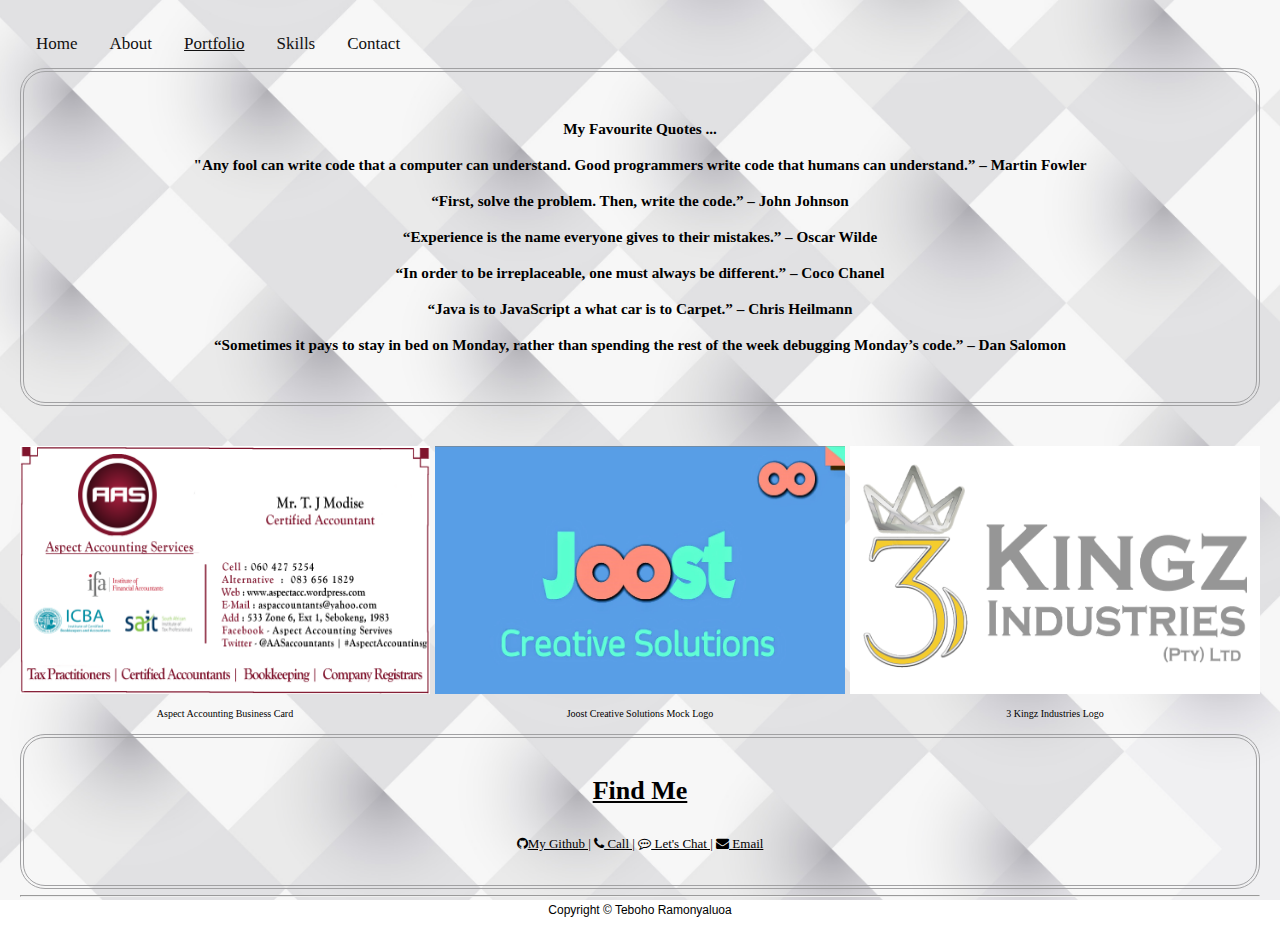
==== portfolio.html @ bcb44538 "Upload site" ====
<!DOCTYPE html>
<!--[if lt IE 7]>      <html class="no-js lt-ie9 lt-ie8 lt-ie7"> <![endif]-->
<!--[if IE 7]>         <html class="no-js lt-ie9 lt-ie8"> <![endif]-->
<!--[if IE 8]>         <html class="no-js lt-ie9"> <![endif]-->
<!--[if gt IE 8]><!--> <html class="no-js"> <!--<![endif]-->
	<head>
	<meta charset="utf-8">
	<meta http-equiv="X-UA-Compatible" content="IE=edge">
	<title>My Web Portfolio</title>
	<meta name="viewport" content="width=device-width, initial-scale=1">
    <link rel="stylesheet" type="text/css" href="css/portfolio.css" />
    <link rel="stylesheet" href="https://cdnjs.cloudflare.com/ajax/libs/font-awesome/4.7.0/css/font-awesome.min.css">
    <script src="https://maxcdn.bootstrapcdn.com/bootstrap/3.4.1/js/bootstrap.min.js"></script>
    <script src="http://ajax.googleapis.com/ajax/libs/jquery/3.3.1/jquery.min.js"></script>
    <script src="js/portfolio.js"></script>
</head>

<body>
   <a id="back2Top" title="Back to top" href="#">&#8677;</a>
    <div class="topnav" id="myTopnav">
	         <a href="index.html">Home</a>
             <a href="index.html#About">About</a>
             <a href="#"  class="active">Portfolio</a>
             <a href="index.html#Skills">Skills</a>
	         <a href="index.html#Contacts">Contact</a>
             <a href="javascript:void(0);" class="icon" onclick="myFunction()">
        <i class = "fa fa-bars"></i> </a>
	</div>
    
<div id="Quotes">
    	<div class="Quotes">
<p> <h3>
    <b>My Favourite Quotes</b> ... <br><br>
            "Any fool can write code that a computer can understand. Good programmers write code that humans can understand.” – Martin Fowler
            
            <br><br>“First, solve the problem. Then, write the code.” – John Johnson
            
            <br><br>“Experience is the name everyone gives to their mistakes.” – Oscar Wilde
            
            <br><br>“In order to be irreplaceable, one must always be different.” – Coco Chanel
            
            <br><br>“Java is to JavaScript a what car is to Carpet.” – Chris Heilmann
                                   
            <br><br>“Sometimes it pays to stay in bed on Monday, rather than spending the rest of the week debugging Monday’s code.” – Dan Salomon
</h3></p>
        </div>
    </div>

<div class="container1">
    <div class="box1">
        <img src="img/aas.png" alt="AAS">
	<figcaption>Aspect Accounting Business Card</figcaption>
    </div>

    <div class="box2">
        <img src="img/joost.jpg" alt="Joost">
    <figcaption>Joost Creative Solutions Mock Logo</figcaption>
    </div>
    
    <div class="box3">
         <img src="img/3kingslogo.png" alt="3Kingz">
	<figcaption>3 Kingz Industries Logo</figcaption>
    </div>
  
    
</div>
       
<div id="Contacts">
     <h1><u><b>Find Me</b></u></h1>
  <div class="Contacts">
         <p>
         <a href="https://www.github.com/tramonyaluoa"><i class="fa fa-github"></i>My Github |</a>
         <a href="tel:+27829318075"><i class="fa fa-phone"></i> Call |</a>
         <a href="sms://+27829318075?body = I would like a meeting with you."><i
            class="fa fa-commenting-o"></i> Let's Chat |</a>
         <a href="mailto:tramonyaluoa@gmail.com"><i class="fa fa-envelope"></i> Email </a>
         </p>
  </div>
</div>

<div id="footer">
    <div class="footer"><hr>
       <footer >Copyright &copy Teboho Ramonyaluoa </footer>
    </div>
</div>

</body>
</html>
---- css/portfolio.css ----
body {
  margin: 20px;
  padding: 0;
background: url(../img/3285439.jpg) no-repeat center center fixed;
  background-position: center;
  background-repeat: no-repeat;
  background-size: cover;
  font-family:"", Georgia, "Times New Roman", Times, serif;
  font-size: 13px;
  
}

*
{
 color: black;
 align-content: center;
 box-sizing: border-box;
 /* height: fit-content; */
 }

img{
  width: 100%;
  height: 100%;
} 

.topnav {
	background-color:none;
	overflow: hidden;
  }
  
  
  .topnav a {
	float: left;
	display: block;
	color: #111010;
	text-align: center;
	padding: 14px 16px;
	text-decoration: none;
	font-size: 17px;
  }
  
  
  .topnav a:hover {
	background-color:none;
	color: black;
  }
  
  
  .topnav a.active {
	
	text-decoration: underline;
  }
  
  
  .topnav .icon {
	display: none;
  }

  #Quotes .Quotes
  {
 
    border: 4px double rgb(161, 161, 163);
    border-radius: 25px;
    position:relative;
    width:auto;
    text-align:center;
    padding: 20px;
    }
    
    
  @media screen and (max-width: 600px) {
    .topnav a:not(:first-child) {display: none;}
    .topnav a.icon {
      float: right;
      display: block;
    }
  }  
  
@media screen and (max-width: 600px) {
  
  .topnav.responsive a.icon {
    position: absolute;
    right: 0;
    top: 0;
  }
  .topnav.responsive a {
    float: none;
    display: block;
    text-align: left;
  }
}


.container1 {
  display: grid;
  width: auto;
  margin: auto;
  margin-bottom: 40px;
  margin-top: 40px;
  grid-template-columns: repeat(auto-fit, minmax(38ch, 1fr));
	grid-gap: 5px;   
   }

.box1 { 
  justify-content: flex-start;
	text-align: center;
 }

.box2 { 
  justify-content: flex-start;
	text-align: center;
}

.box3 { 
  justify-content: flex-start;
	text-align: center;
} 

.box4 { 
  justify-content: flex-start;
	text-align: center;
  }

.box5 { 
  justify-content: flex-start;
	text-align: center;  
}

figcaption {
  font-size: 10px;
  margin: 10px;
  text-align: center;
  margin-bottom: auto;
}

#Contacts
{
border: 4px double rgb(161, 161, 163);
border-radius: 25px;
position:relative;
width:auto;
text-align:center;
padding: 20px;
}

#footer {
   text-align:center;
   padding-top:none;
   font-size:12px;
   font-family:Candara, sans-serif;
   margin:0px;
}

#back2Top {
  width: 40px;
  line-height: 40px;
  overflow: hidden;
  z-index: 999;
  display: none;
  cursor: pointer;
  -moz-transform: rotate(270deg);
  -webkit-transform: rotate(270deg);
  -o-transform: rotate(270deg);
  -ms-transform: rotate(270deg);
  transform: rotate(270deg);
  position: fixed;
  bottom: 50px;
  right: 0;
  color: #555;
  text-align: center;
  font-size: 30px;
  text-decoration: none;
}

#back2Top:hover {
  color: #000;
}
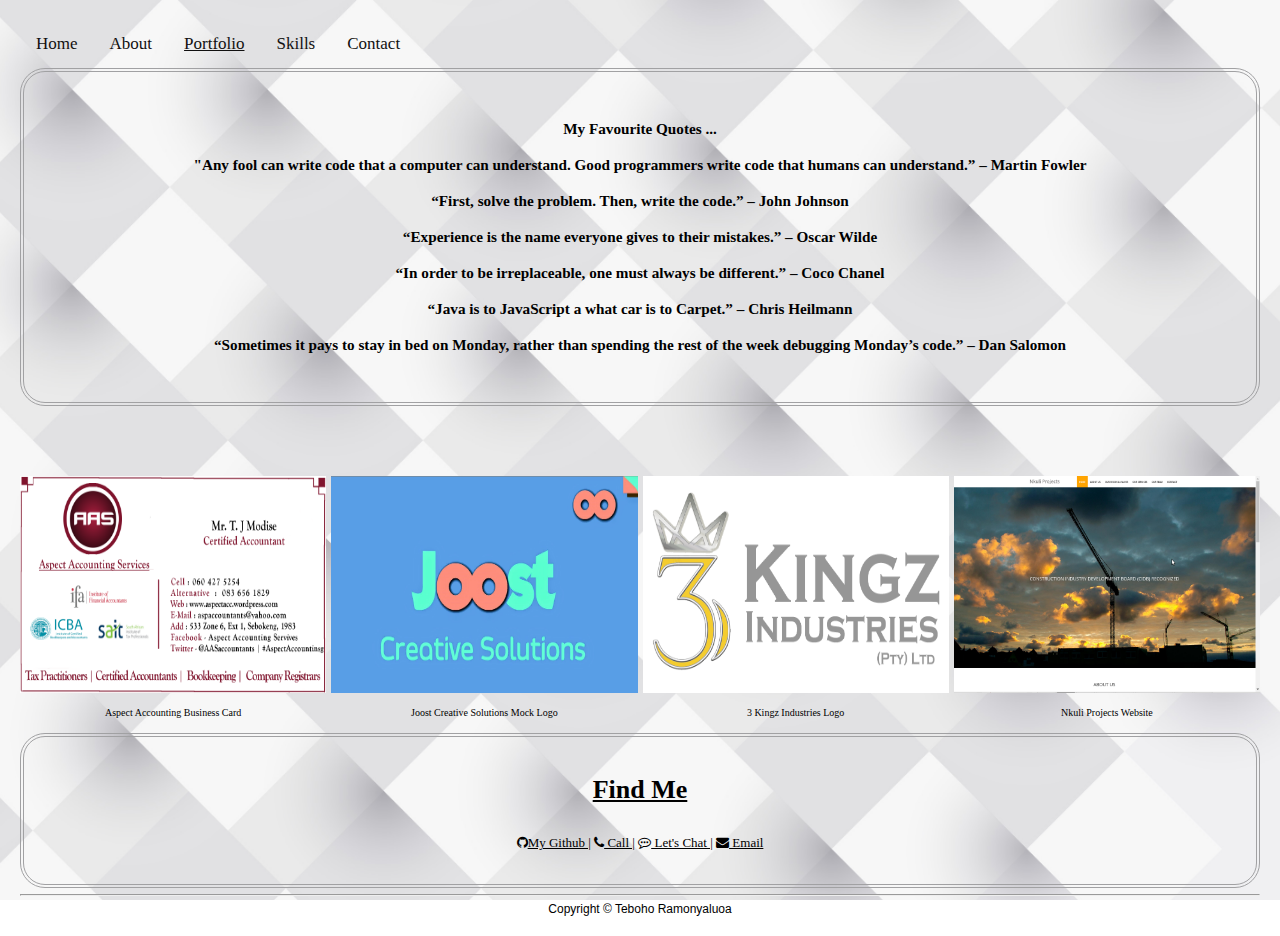
==== commit b9f1abec: "added CV and Website" ====
--- a/portfolio.html
+++ b/portfolio.html
@@ -62,6 +62,10 @@
 	<figcaption>3 Kingz Industries Logo</figcaption>
     </div>
   
+     <div class="box4">
+        <a href="https://tramonyaluoa.github.io/NkuliProjects/"><img src="img/nkuli.png" alt="NkuliProjects"></a>
+         <figcaption>Nkuli Projects Website</a></figcaption>
+     </div>
     
 </div>
        
--- a/css/portfolio.css
+++ b/css/portfolio.css
@@ -102,29 +102,33 @@
    }
 
 .box1 { 
+  padding-top: 30px;
   justify-content: flex-start;
 	text-align: center;
  }
 
 .box2 { 
+  padding-top: 30px;
   justify-content: flex-start;
 	text-align: center;
 }
 
 .box3 { 
+  padding-top: 30px;
   justify-content: flex-start;
 	text-align: center;
 } 
 
 .box4 { 
+  padding-top: 30px;
   justify-content: flex-start;
 	text-align: center;
   }
 
-.box5 { 
+/* .box5 { 
   justify-content: flex-start;
 	text-align: center;  
-}
+} */
 
 figcaption {
   font-size: 10px;
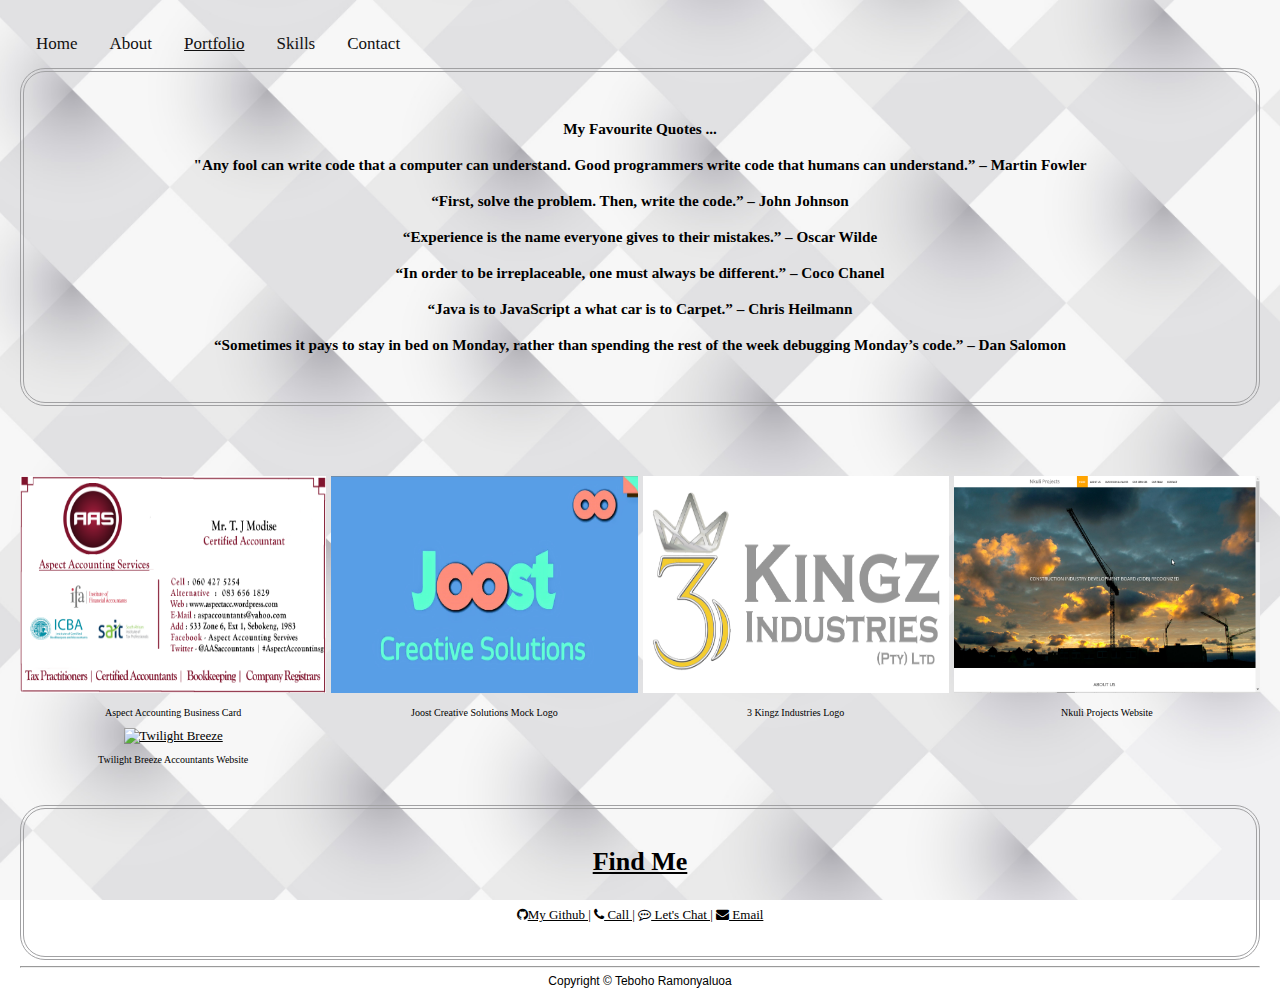
==== commit e749ccca: "Portfolio updated" ====
--- a/portfolio.html
+++ b/portfolio.html
@@ -66,6 +66,11 @@
         <a href="https://tramonyaluoa.github.io/NkuliProjects/"><img src="img/nkuli.png" alt="NkuliProjects"></a>
          <figcaption>Nkuli Projects Website</a></figcaption>
      </div>
+
+    <div class="box5">
+        <a href="http://www.twilightbreeze.co.za/"><img src="img/twilightbreeze.png" alt="Twilight Breeze"></a>
+         <figcaption>Twilight Breeze Accountants Website</a></figcaption>
+     </div>
     
 </div>
        
--- a/css/portfolio.css
+++ b/css/portfolio.css
@@ -125,10 +125,11 @@
 	text-align: center;
   }
 
-/* .box5 { 
+ .box5 { 
+ padding-top: 30px;
   justify-content: flex-start;
 	text-align: center;  
-} */
+} 
 
 figcaption {
   font-size: 10px;
